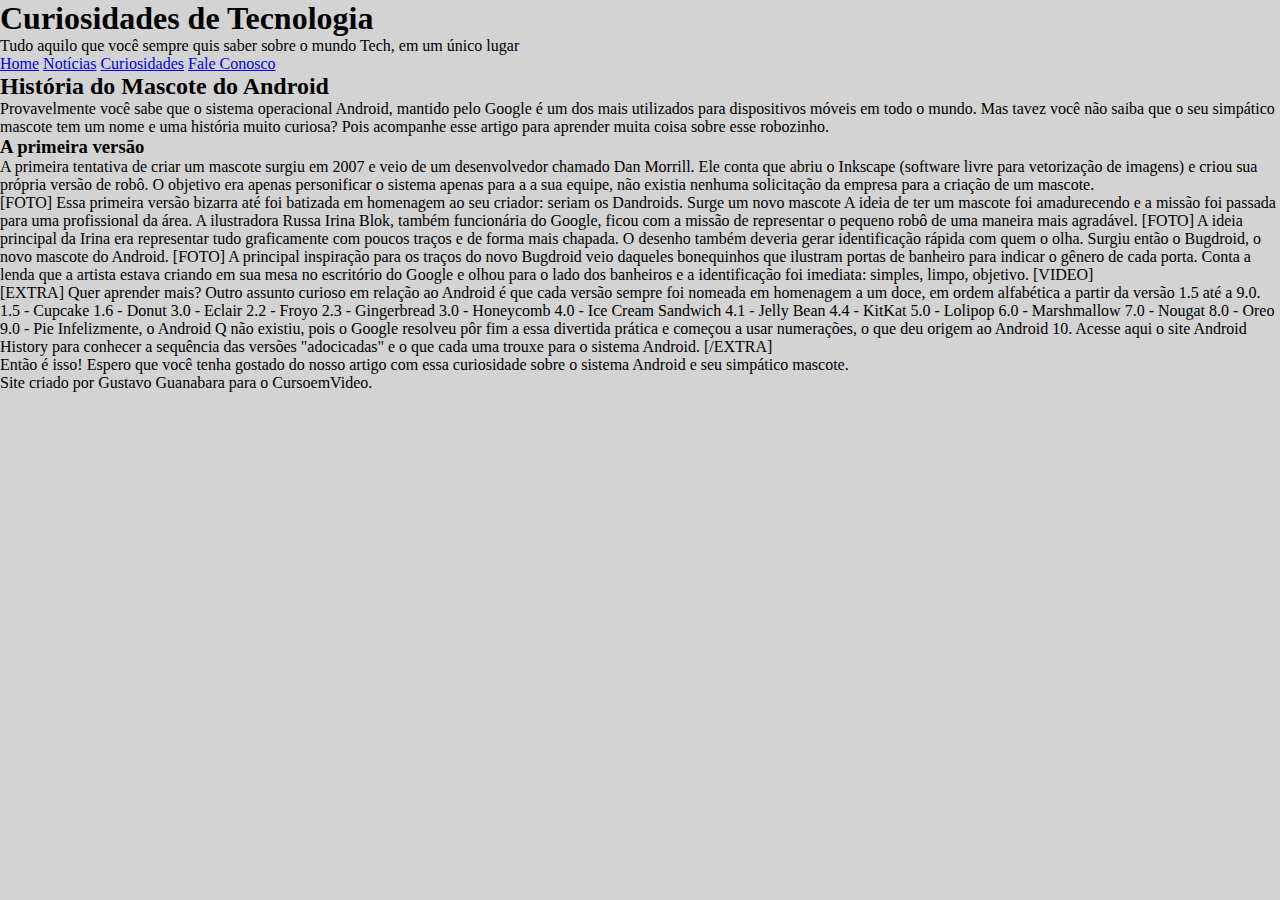
==== projeto-bugdroid/index.html @ 33cd9c3f "Initial commit" ====
<!DOCTYPE html>
<html lang="pt-br">
<head>
    <meta charset="UTF-8">
    <meta http-equiv="X-UA-Compatible" content="IE=edge">
    <meta name="viewport" content="width=device-width, initial-scale=1.0">
    <title>Android</title>
    <link rel="stylesheet" href="style.css">
</head>
<body>
    <header>
        <h1>Curiosidades de Tecnologia</h1>
        <p>Tudo aquilo que você sempre quis saber sobre o mundo Tech, em um único lugar</p>

        <nav>
            <a href="#" target="_blank"> Home</a>
            <a href="#" target="_blank"> Notícias</a>
            <a href="#" target="_blank"> Curiosidades</a>
            <a href="#" target="_blank"> Fale Conosco</a>
        </nav>
    </header>

    <main>
        <article>
            <h2>História do Mascote do Android</h2>
            
            <p>
                Provavelmente você sabe que o sistema operacional Android, mantido pelo Google é um dos mais utilizados para dispositivos móveis em todo o mundo. Mas tavez você não saiba que o seu simpático mascote tem um nome e uma história muito curiosa? Pois acompanhe esse artigo para aprender muita coisa sobre esse robozinho.
            </p>
            
            <h3>A primeira versão</h3>
            
            <p>A primeira tentativa de criar um mascote surgiu em 2007 e veio de um desenvolvedor chamado Dan Morrill. Ele conta que abriu o Inkscape (software livre para vetorização de imagens) e criou sua própria versão de robô. O objetivo era apenas personificar o sistema apenas para a a sua equipe, não existia nenhuma solicitação da empresa para a criação de um mascote.</p>
            
            [FOTO]
            
            Essa primeira versão bizarra até foi batizada em homenagem ao seu criador: seriam os Dandroids.
            
            Surge um novo mascote
            
            A ideia de ter um mascote foi amadurecendo e a missão foi passada para uma profissional da área. A ilustradora Russa Irina Blok, também funcionária do Google, ficou com a missão de representar o pequeno robô de uma maneira mais agradável.
            
            [FOTO]
            
            A ideia principal da Irina era representar tudo graficamente com poucos traços e de forma mais chapada. O desenho também deveria gerar identificação rápida com quem o olha. Surgiu então o Bugdroid, o novo mascote do Android.
            
            [FOTO]
            
            A principal inspiração para os traços do novo Bugdroid veio daqueles bonequinhos que ilustram portas de banheiro para indicar o gênero de cada porta. Conta a lenda que a artista estava criando em sua mesa no escritório do Google e olhou para o lado dos banheiros e a identificação foi imediata: simples, limpo, objetivo.
            [VIDEO]
            
            <aside>
                [EXTRA] Quer aprender mais?
                Outro assunto curioso em relação ao Android é que cada versão sempre foi nomeada em homenagem a um doce, em ordem alfabética a partir da versão 1.5 até a 9.0.
                1.5 - Cupcake
                1.6 - Donut
                3.0 - Eclair
                2.2 - Froyo
                2.3 - Gingerbread
                3.0 - Honeycomb
                4.0 - Ice Cream Sandwich
                4.1 - Jelly Bean
                4.4 - KitKat
                5.0 - Lolipop
                6.0 - Marshmallow
                7.0 - Nougat
                8.0 - Oreo
                9.0 - Pie
                Infelizmente, o Android Q não existiu, pois o Google resolveu pôr fim a essa divertida prática e começou a usar numerações, o que deu origem ao Android 10.
                Acesse aqui o site Android History para conhecer a sequência das versões "adocicadas" e o que cada uma trouxe para o sistema Android.
                [/EXTRA]
            </aside>
            Então é isso! Espero que você tenha gostado do nosso artigo com essa curiosidade sobre o sistema Android e seu simpático mascote.
        </article>
    </main>        
Site criado por Gustavo Guanabara para o CursoemVideo.
    
</body>
</html>
---- projeto-bugdroid/style.css ----
@charset "UTF-8";

:root{
    ---cor1:#C5EBD6;
    ---cor2:#83E1AD;
    ---cor3:#3DDC84;
    ---cor4:#2FA866;
    ---cor5:#063D1E;

    ---font-android: 


}

*{
    margin: 0px;
    padding: 0px;
}

html {
    background-color: lightgray;
    
}
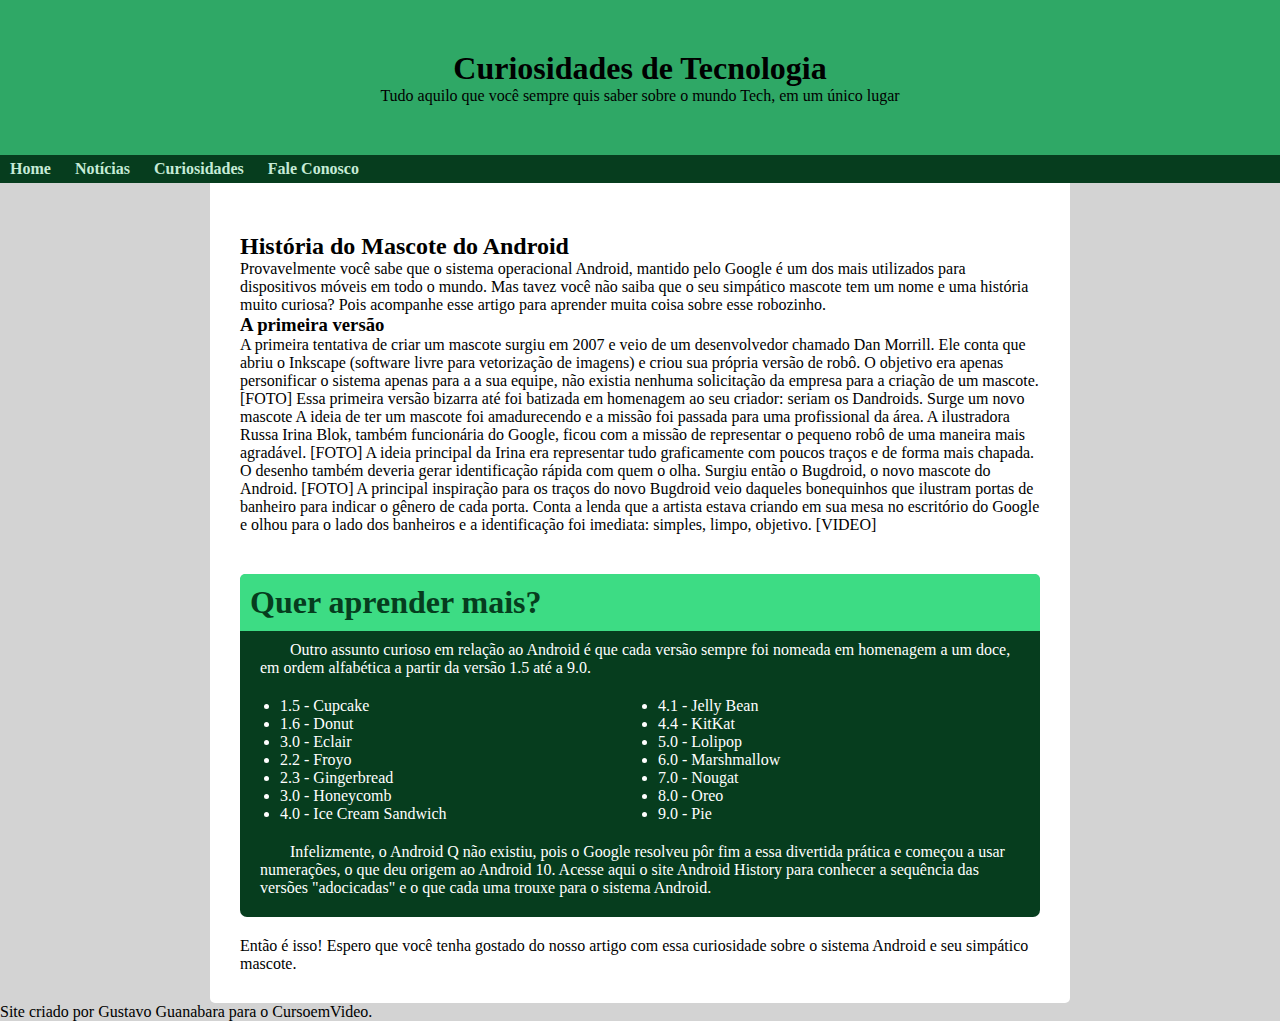
==== commit 4f9ce89b: "atualizando projeto pag. Android" ====
--- a/projeto-bugdroid/index.html
+++ b/projeto-bugdroid/index.html
@@ -50,25 +50,30 @@
             [VIDEO]
             
             <aside>
-                [EXTRA] Quer aprender mais?
-                Outro assunto curioso em relação ao Android é que cada versão sempre foi nomeada em homenagem a um doce, em ordem alfabética a partir da versão 1.5 até a 9.0.
-                1.5 - Cupcake
-                1.6 - Donut
-                3.0 - Eclair
-                2.2 - Froyo
-                2.3 - Gingerbread
-                3.0 - Honeycomb
-                4.0 - Ice Cream Sandwich
-                4.1 - Jelly Bean
-                4.4 - KitKat
-                5.0 - Lolipop
-                6.0 - Marshmallow
-                7.0 - Nougat
-                8.0 - Oreo
-                9.0 - Pie
-                Infelizmente, o Android Q não existiu, pois o Google resolveu pôr fim a essa divertida prática e começou a usar numerações, o que deu origem ao Android 10.
-                Acesse aqui o site Android History para conhecer a sequência das versões "adocicadas" e o que cada uma trouxe para o sistema Android.
-                [/EXTRA]
+                <h1>Quer aprender mais?</h1>
+                <p>
+                    Outro assunto curioso em relação ao Android é que cada versão sempre foi nomeada em homenagem a um doce, em ordem alfabética a partir da versão 1.5 até a 9.0.
+                </p>
+                <ul>
+                    <li>1.5 - Cupcake</li>
+                    <li>1.6 - Donut</li>
+                    <li>3.0 - Eclair</li>
+                    <li>2.2 - Froyo</li>
+                    <li>2.3 - Gingerbread</li>
+                    <li>3.0 - Honeycomb</li>
+                    <li>4.0 - Ice Cream Sandwich</li>
+                    <li>4.1 - Jelly Bean</li>
+                    <li>4.4 - KitKat</li>
+                    <li>5.0 - Lolipop</li>
+                    <li>6.0 - Marshmallow</li>
+                    <li>7.0 - Nougat</li>
+                    <li>8.0 - Oreo</li>
+                    <li>9.0 - Pie</li>
+                </ul>
+                <p>
+                    Infelizmente, o Android Q não existiu, pois o Google resolveu pôr fim a essa divertida prática e começou a usar numerações, o que deu origem ao Android 10.
+                    Acesse aqui o site Android History para conhecer a sequência das versões "adocicadas" e o que cada uma trouxe para o sistema Android.
+                </p>
             </aside>
             Então é isso! Espero que você tenha gostado do nosso artigo com essa curiosidade sobre o sistema Android e seu simpático mascote.
         </article>
--- a/projeto-bugdroid/style.css
+++ b/projeto-bugdroid/style.css
@@ -22,3 +22,88 @@
     
 }
 
+header > h1, header p{
+    text-align: center;
+    background-color: var(---cor4);
+}
+
+header > h1{
+    padding-top: 50px;
+}
+
+header > p{
+    padding-bottom: 50px;
+}
+main {
+    background-color: white;
+    border-radius: 0px 0px 5px 5px;
+    min-width: 400px;
+    max-width: 800px;
+    margin: auto;
+}
+
+nav {
+    padding-top: 5px;
+    padding-bottom: 5px;
+    background-color: var(---cor5);
+}
+
+nav > a{
+    padding-right: 10px;
+    padding-left: 10px;
+    text-decoration: none;
+    font-weight: bolder;
+    color: var(---cor1)
+}
+
+nav > a:hover{
+    text-decoration: underline;
+    background-color: var(---cor4);
+    padding-top: 4px;
+    padding-bottom: 4px;
+    border-radius: 3px;
+
+}
+
+main {
+    padding-left: 30px;
+    padding-top: 50px;
+    padding-right: 30px;
+    padding-bottom: 30px;
+}
+
+aside{ 
+    color: white;
+    background-color: var(---cor5);
+    border-radius: 7px 7px 7px 7px;
+    margin-top: 40px;
+    margin-bottom: 20px;
+    padding: 20px;
+    
+}
+
+aside > h1{
+    color: var(---cor5);
+    font-weight: bolder;
+    padding-left: 10px;
+    padding-top: 10px;
+    padding-bottom: 10px;
+    background-color: var(---cor3);
+    margin-top: -20px;
+    margin-left: -20px;
+    margin-right: -20px;
+    margin-bottom: 10px;
+    border-radius: 5px 5px 0px 0px;
+}
+
+aside > p{
+    text-indent: 30px;
+}
+
+aside > ul {
+    columns: 2;
+    padding-top: 20px;
+    margin-bottom: 20px;
+    padding-left: 20px;
+}
+
